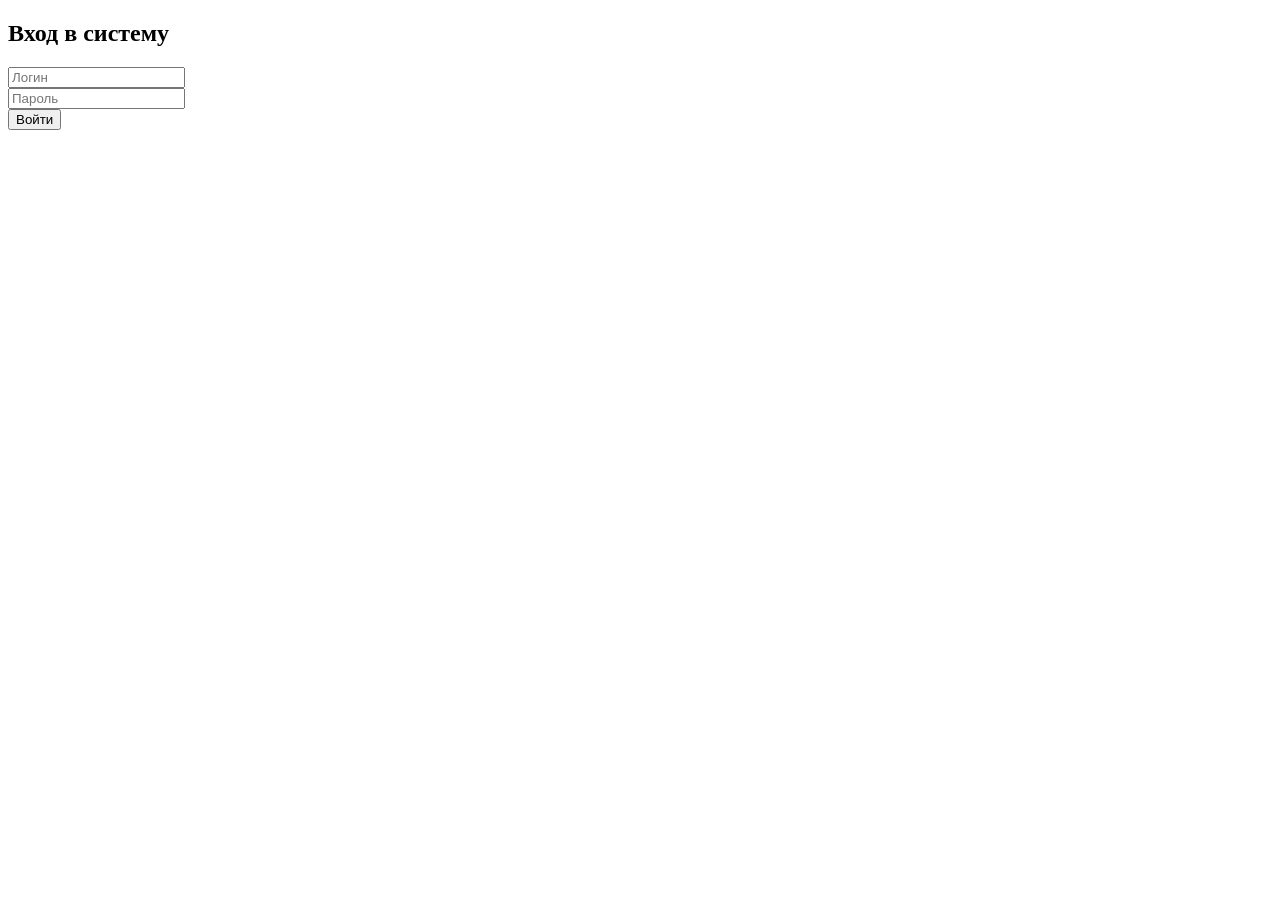
==== Lab2/web/index.html @ a87d3b30 "create : auth with hash + create lab2 folder structur" ====
<!DOCTYPE html>
<html lang="en">
<head>
    <meta charset="UTF-8">
    <meta name="viewport" content="width=device-width, initial-scale=1.0">
    <title>Авторизация</title>
</head>
<body>
    <h2>Вход в систему</h2>
    <form method="get" action="/Lab2/Auth">
        <input type="text" name="login" placeholder="Логин"><br>
        <input type="password" name="password" placeholder="Пароль"><br>
        <input type="submit" value="Войти">
    </form>
</body>
</html>
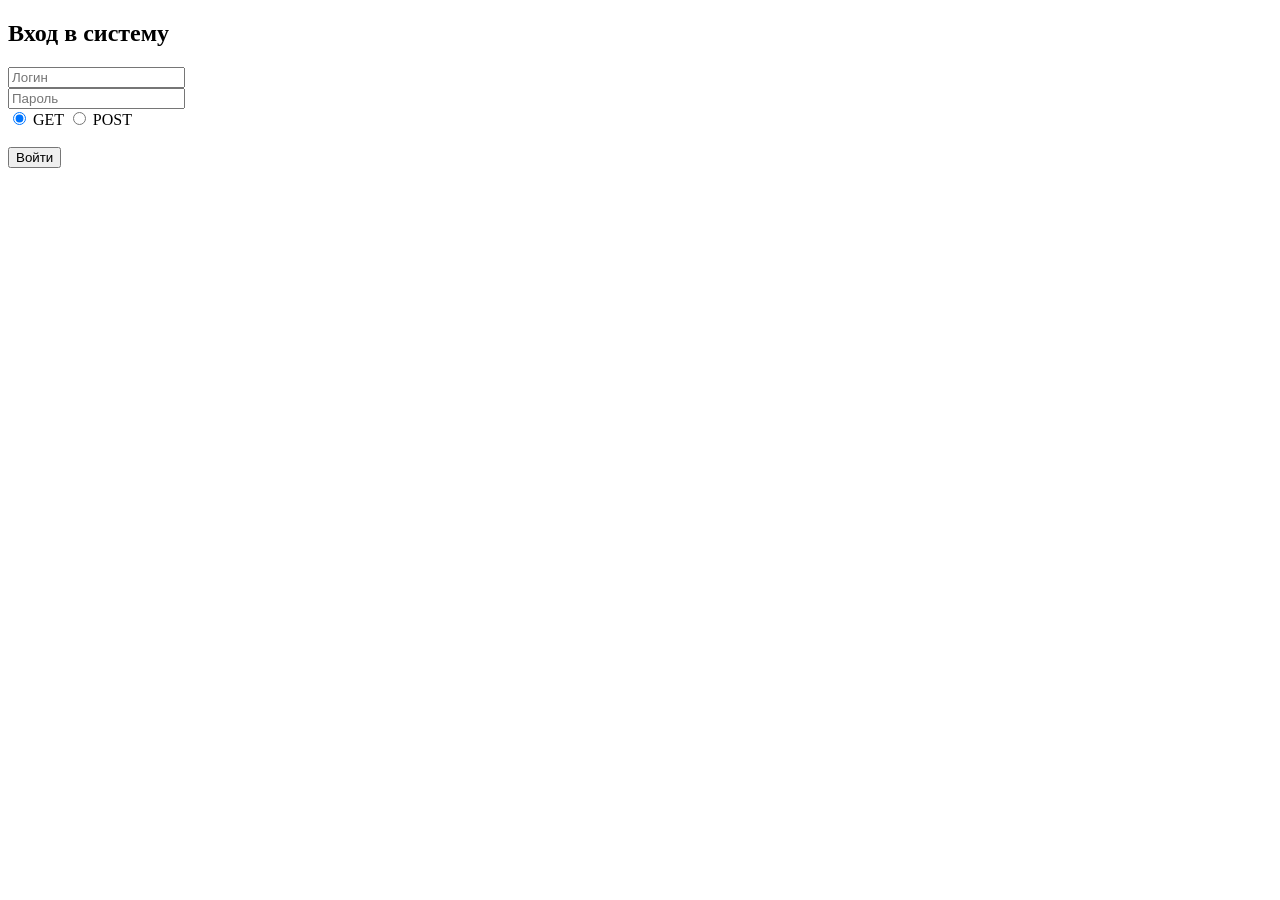
==== commit ff3fff54: "add : Task 3 Post support" ====
--- a/Lab2/web/index.html
+++ b/Lab2/web/index.html
@@ -7,9 +7,13 @@
 </head>
 <body>
     <h2>Вход в систему</h2>
-    <form method="get" action="/Lab2/Auth">
+    <form id="authForm" method="get" action="/Lab2/Auth">
         <input type="text" name="login" placeholder="Логин"><br>
         <input type="password" name="password" placeholder="Пароль"><br>
+        
+        <input type="radio" name="method" value="get" checked onchange="document.getElementById('authForm').method = this.value"> GET
+        <input type="radio" name="method" value="post" onchange="document.getElementById('authForm').method = this.value"> POST<br><br>
+        
         <input type="submit" value="Войти">
     </form>
 </body>
